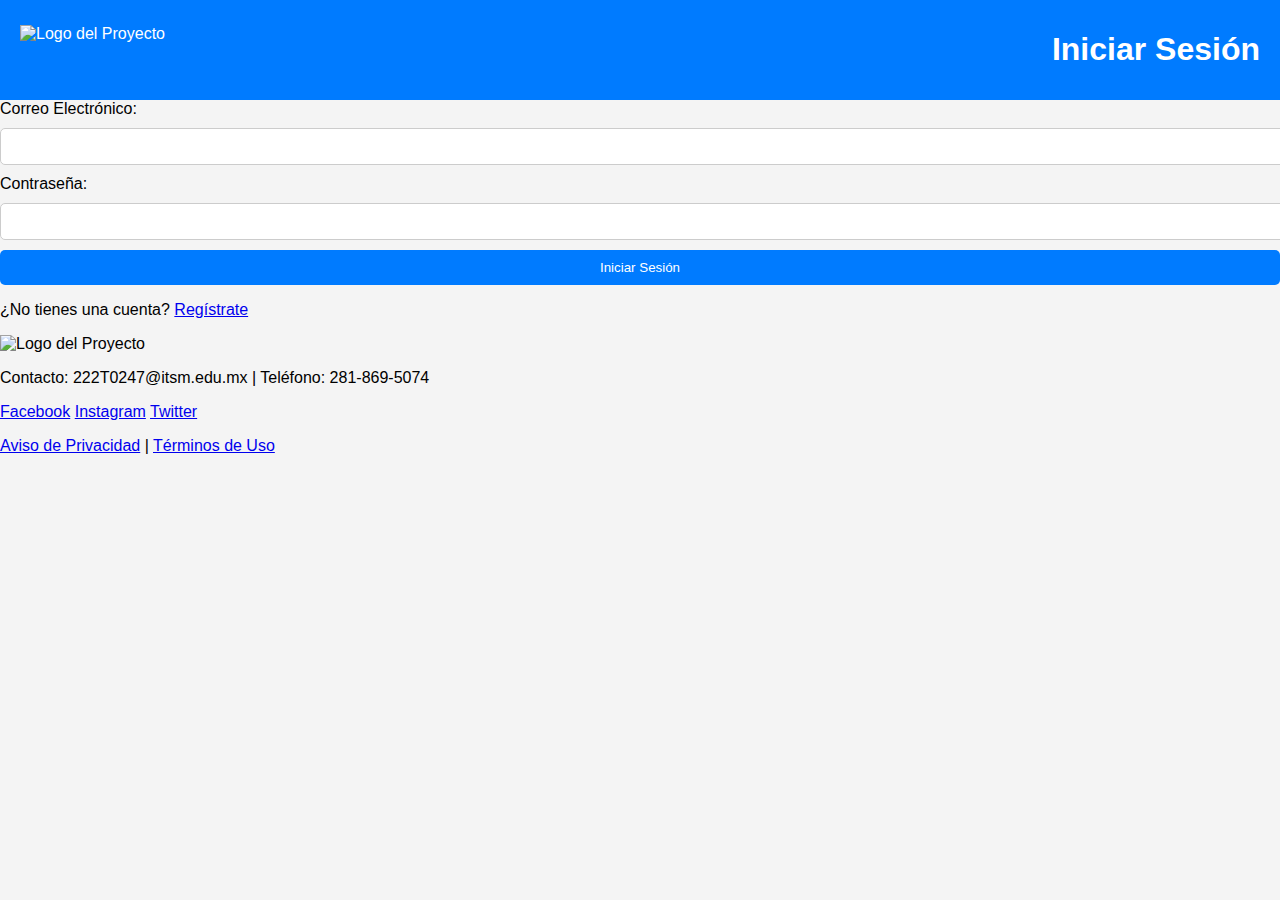
==== login.html @ 0bc0f315 "Create login.html" ====
<!DOCTYPE html>
<html lang="es">
<head>
    <meta charset="UTF-8">
    <meta name="viewport" content="width=device-width, initial-scale=1.0">
    <title>Iniciar Sesión - IngeNova</title>
    <link rel="stylesheet" href="styles.css">
</head>
<body>
    <header>
        <img src="logo.jpg" alt="Logo del Proyecto" class="logo">
        <h1>Iniciar Sesión</h1>
    </header>

    <section id="login">
        <form>
            <label for="email">Correo Electrónico:</label>
            <input type="email" id="email" name="email" required>

            <label for="password">Contraseña:</label>
            <input type="password" id="password" name="password" required>

            <button type="submit">Iniciar Sesión</button>
        </form>
        <p>¿No tienes una cuenta? <a href="registro.html">Regístrate</a></p>
    </section>

    <footer>
        <img src="logo.jpg" alt="Logo del Proyecto" class="logo-footer">
        <p>Contacto: 222T0247@itsm.edu.mx | Teléfono: 281-869-5074</p>
        <div class="social-media">
            <a href="#">Facebook</a>
            <a href="#">Instagram</a>
            <a href="#">Twitter</a>
        </div>
        <p><a href="#privacidad">Aviso de Privacidad</a> | <a href="#terminos">Términos de Uso</a></p>
    </footer>

    <script src="script.js"></script>
</body>
</html>
---- styles.css ----
/* Estilos generales */
body {
  font-family: Arial, sans-serif;
  margin: 0;
  padding: 0;
  background-color: #f4f4f4;
}

header {
  background-color: #007BFF;
  color: white;
  padding: 10px 20px;
  display: flex;
  justify-content: space-between;
  align-items: center;
}

header .logo {
  height: 50px;
}

header nav ul {
  list-style: none;
  display: flex;
  gap: 20px;
}

header nav ul li a {
  color: white;
  text-decoration: none;
}

header .login-btn {
  background-color: #0056b3;
  color: white;
  padding: 10px 20px;
  border: none;
  border-radius: 5px;
  cursor: pointer;
}

header .login-btn:hover {
  background-color: #004080;
}

/* Estilos de las secciones */
.page {
  padding: 20px;
  background-color: white;
  margin: 20px;
  border-radius: 5px;
  box-shadow: 0 0 10px rgba(0, 0, 0, 0.1);
}

/* Estilos de los formularios */
form {
  display: flex;
  flex-direction: column;
}

input[type="text"], input[type="email"], input[type="password"], select {
  width: 100%;
  padding: 10px;
  margin: 10px 0;
  border: 1px solid #ccc;
  border-radius: 5px;
}

button[type="submit"] {
  background-color: #007BFF;
  color: white;
  padding: 10px 20px;
  border: none;
  border-radius: 5px;
  cursor: pointer;
}

button[type="submit"]:hover {
  background-color: #0056b3;
}

/* Estilos para mensajes de error */
.error-message {
  color: red;
  font-size: 14px;
  margin-top: 10px;
}

/* Responsividad */
@media (max-width: 768px) {
  header nav ul {
    flex-direction: column;
    gap: 10px;
  }

  input[type="text"], input[type="email"], input[type="password"], select {
    width: 90%;
  }

  button[type="submit"] {
    width: 100%;
  }
}
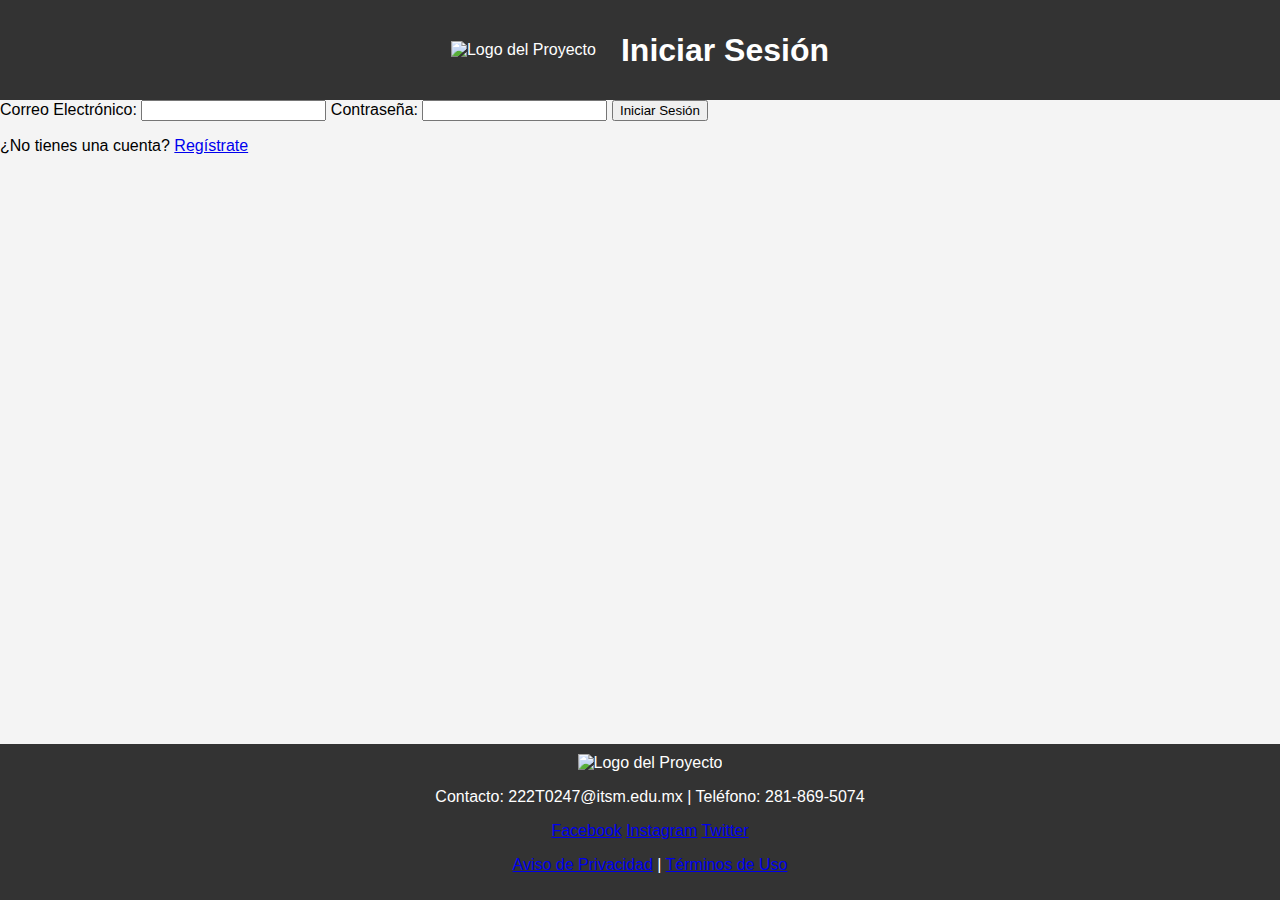
==== commit 48f74c7e: "Update login.html" ====
--- a/login.html
+++ b/login.html
@@ -13,7 +13,7 @@
     </header>
 
     <section id="login">
-        <form>
+        <form id="formLogin">
             <label for="email">Correo Electrónico:</label>
             <input type="email" id="email" name="email" required>
 
@@ -36,6 +36,6 @@
         <p><a href="#privacidad">Aviso de Privacidad</a> | <a href="#terminos">Términos de Uso</a></p>
     </footer>
 
-    <script src="script.js"></script>
+    <script src="script.js" type="module"></script>
 </body>
 </html>
--- a/styles.css
+++ b/styles.css
@@ -1,103 +1,60 @@
-/* Estilos generales */
 body {
-  font-family: Arial, sans-serif;
-  margin: 0;
-  padding: 0;
-  background-color: #f4f4f4;
+    font-family: Arial, sans-serif;
+    margin: 0;
+    padding: 0;
+    background-color: #f4f4f4;
 }
 
 header {
-  background-color: #007BFF;
-  color: white;
-  padding: 10px 20px;
-  display: flex;
-  justify-content: space-between;
-  align-items: center;
+    height: 80px;
+    display: flex;
+    align-items: center;
+    justify-content: center;
+    padding: 10px 0;
+    background-color: #333;
+    color: #fff;
 }
 
-header .logo {
-  height: 50px;
+.logo {
+    width: 150px;
+    height: auto;
+    margin-right: 20px;
 }
 
-header nav ul {
-  list-style: none;
-  display: flex;
-  gap: 20px;
+#bienvenida {
+    text-align: center;
+    padding: 20px;
 }
 
-header nav ul li a {
-  color: white;
-  text-decoration: none;
+.opciones {
+    margin-top: 20px;
 }
 
-header .login-btn {
-  background-color: #0056b3;
-  color: white;
-  padding: 10px 20px;
-  border: none;
-  border-radius: 5px;
-  cursor: pointer;
+.btn {
+    display: inline-block;
+    margin: 0 10px;
+    padding: 10px 20px;
+    background-color: #333;
+    color: #fff;
+    text-decoration: none;
+    border-radius: 5px;
 }
 
-header .login-btn:hover {
-  background-color: #004080;
+.btn:hover {
+    background-color: #555;
 }
 
-/* Estilos de las secciones */
-.page {
-  padding: 20px;
-  background-color: white;
-  margin: 20px;
-  border-radius: 5px;
-  box-shadow: 0 0 10px rgba(0, 0, 0, 0.1);
+footer {
+    text-align: center;
+    padding: 10px;
+    background-color: #333;
+    color: #fff;
+    position: fixed;
+    bottom: 0;
+    width: 100%;
 }
 
-/* Estilos de los formularios */
-form {
-  display: flex;
-  flex-direction: column;
+.logo-footer {
+    width: 100px;
+    height: auto;
 }
-
-input[type="text"], input[type="email"], input[type="password"], select {
-  width: 100%;
-  padding: 10px;
-  margin: 10px 0;
-  border: 1px solid #ccc;
-  border-radius: 5px;
-}
-
-button[type="submit"] {
-  background-color: #007BFF;
-  color: white;
-  padding: 10px 20px;
-  border: none;
-  border-radius: 5px;
-  cursor: pointer;
-}
-
-button[type="submit"]:hover {
-  background-color: #0056b3;
-}
-
-/* Estilos para mensajes de error */
-.error-message {
-  color: red;
-  font-size: 14px;
-  margin-top: 10px;
-}
-
-/* Responsividad */
-@media (max-width: 768px) {
-  header nav ul {
-    flex-direction: column;
-    gap: 10px;
-  }
-
-  input[type="text"], input[type="email"], input[type="password"], select {
-    width: 90%;
-  }
-
-  button[type="submit"] {
-    width: 100%;
-  }
-}
